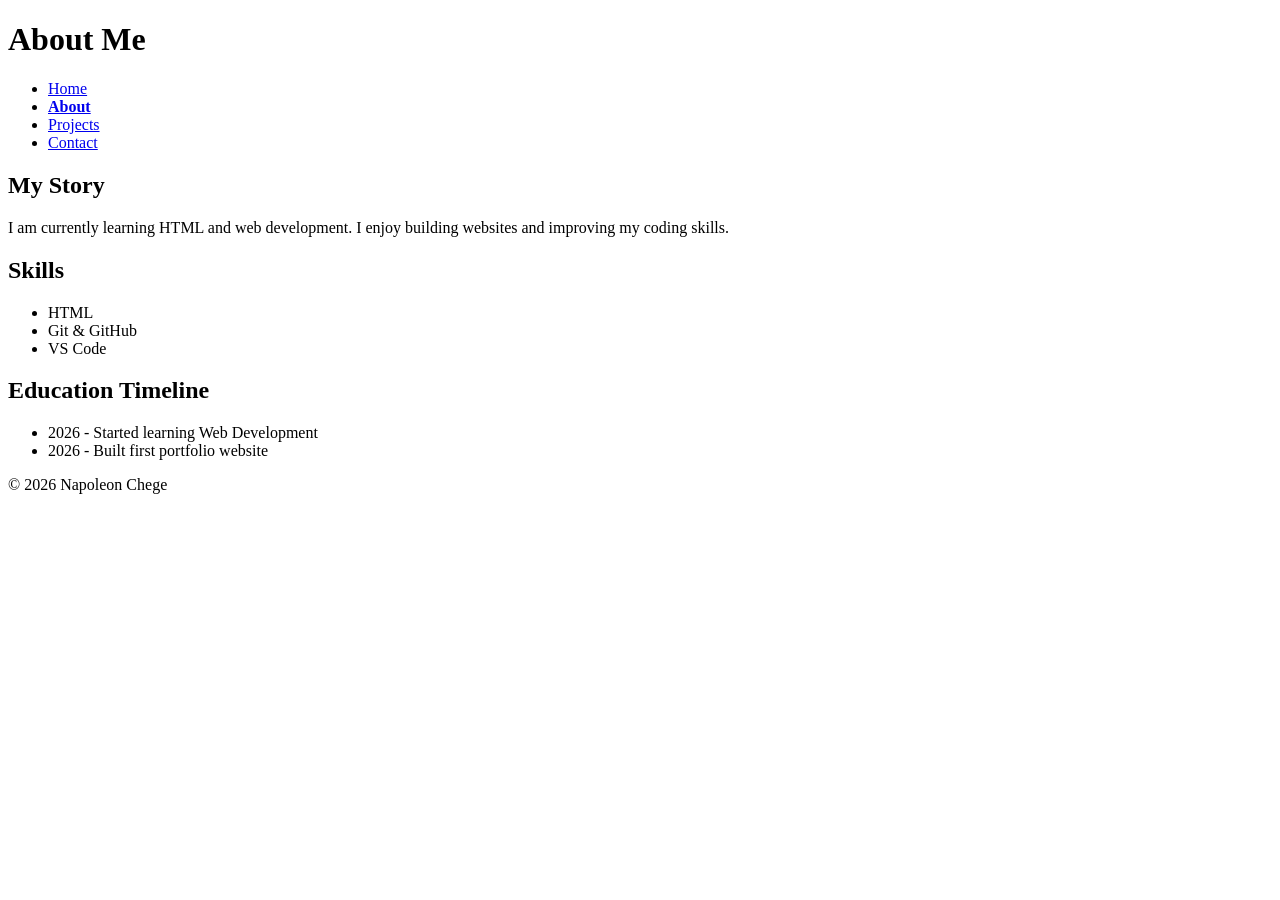
==== about.html @ 375ff03e "Week 1-2 HTML project completed" ====
<!DOCTYPE html>
<html lang="en">
<head>
    <meta charset="UTF-8">
    <meta name="viewport" content="width=device-width, initial-scale=1.0">
    <title>About Me</title>
</head>

<body>

    <header>
        <h1>About Me</h1>

        <nav>
            <ul>
                <li><a href="index.html">Home</a></li>
                <li><a href="about.html"><strong>About</strong></a></li>
                <li><a href="projects.html">Projects</a></li>
                <li><a href="contact.html">Contact</a></li>
            </ul>
        </nav>
    </header>

    <main>

        <section>
            <h2>My Story</h2>

            <p>
                I am currently learning HTML and web development.
                I enjoy building websites and improving my coding skills.
            </p>
        </section>

        <section>
            <h2>Skills</h2>

            <ul>
                <li>HTML</li>
                <li>Git & GitHub</li>
                <li>VS Code</li>
            </ul>
        </section>

        <section>
            <h2>Education Timeline</h2>

            <ul>
                <li>2026 - Started learning Web Development</li>
                <li>2026 - Built first portfolio website</li>
            </ul>
        </section>

    </main>

    <footer>
        <p>&copy; 2026 Napoleon Chege</p>
    </footer>

</body>
</html>
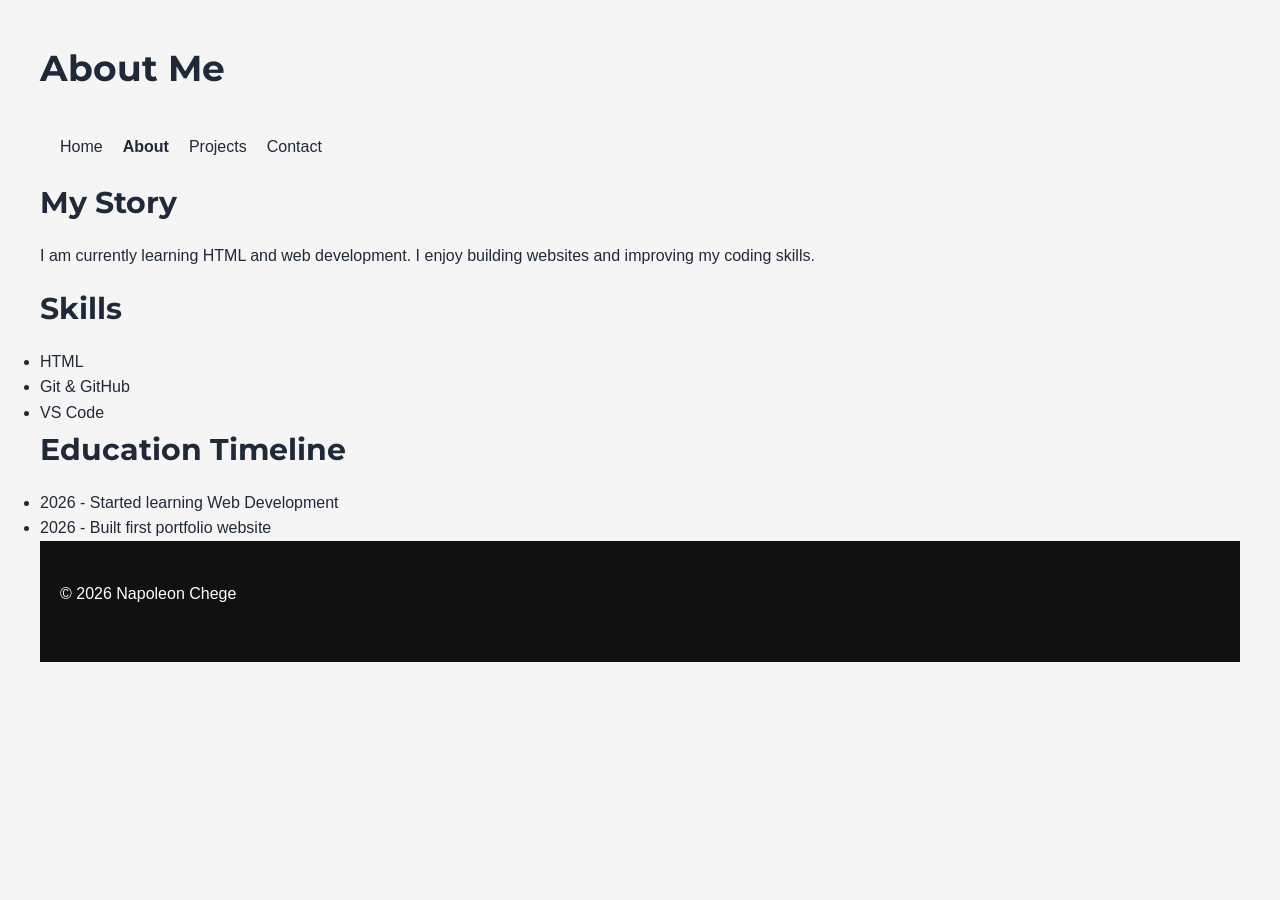
==== commit 0e473296: "Complete week-02-css-mastery" ====
--- a/about.html
+++ b/about.html
@@ -4,6 +4,12 @@
     <meta charset="UTF-8">
     <meta name="viewport" content="width=device-width, initial-scale=1.0">
     <title>About Me</title>
+    <link rel="preconnect" href="https://fonts.googleapis.com">
+    <link rel="preconnect" href="https://fonts.gstatic.com" crossorigin>
+
+    <link href="https://fonts.googleapis.com/css2?family=Montserrat:wght@400;600;700&family=Roboto:wght@400;500&display=swap" rel="stylesheet">
+
+    <link rel="stylesheet" href="styles.css">
 </head>
 
 <body>
--- a/styles.css
+++ b/styles.css
@@ -0,0 +1,400 @@
+*{
+    margin:0;
+    padding:0;
+    box-sizing:border-box;
+}
+
+img{
+    max-width:100%;
+    display:block;
+}
+
+body{
+    font-family:'Roboto',sans-serif;
+    font-size:16px;
+    line-height:1.6;
+}
+
+
+:root{
+
+    --font-xs:0.75rem;
+    --font-sm:0.875rem;
+    --font-base:1rem;
+    --font-lg:1.125rem;
+    --font-xl:1.25rem;
+    --font-2xl:1.5rem;
+    --font-3xl:1.875rem;
+    --font-4xl:2.25rem;
+}
+
+h1,h2,h3,h4,h5,h6{
+    font-family:'Montserrat',sans-serif;
+    margin-bottom:1rem;
+    font-weight:700;
+}
+
+h1{
+    font-size:var(--font-4xl);
+}
+
+h2{
+    font-size:var(--font-3xl);
+}
+
+h3{
+    font-size:var(--font-2xl);
+}
+
+p{
+    margin-bottom:1rem;
+}
+
+small{
+    font-size:var(--font-sm);
+}
+
+
+:root{
+
+    --color-primary:#2563eb;
+    --color-primary-light:#60a5fa;
+    --color-primary-dark:#1d4ed8;
+
+    --color-secondary:#f59e0b;
+
+    --color-background:#f8fafc;
+
+    --color-text:#1f2937;
+
+    --color-muted:#6b7280;
+}
+
+body{
+    font-family: 'Roboto', sans-serif;
+    background: var(--color-background);
+    color: var(--color-text);
+}
+
+a{
+    color:var(--color-text);
+    text-decoration:none;
+    transition:.3s;
+}
+
+a:hover{
+    color:var(--color-primary);
+}
+
+
+nav{
+
+    display:flex;
+
+    justify-content:space-between;
+
+    align-items:center;
+
+    padding:20px;
+}
+
+nav ul{
+
+    display:flex;
+
+    list-style:none;
+
+    gap:20px;
+}
+
+
+.hero{
+
+    display:flex;
+
+    flex-direction:column;
+
+    gap:30px;
+
+    align-items:center;
+
+    padding:40px 20px;
+}
+
+.hero img{
+
+    width:250px;
+
+    border-radius:10px;
+}
+
+
+.button{
+
+    display:inline-block;
+
+    background:var(--color-primary);
+
+    color:white;
+
+    padding:12px 24px;
+
+    border-radius:8px;
+
+    transition:.3s;
+}
+
+.button:hover{
+
+    transform:translateY(-2px);
+
+    box-shadow:0 5px 15px rgba(0,0,0,.2);
+
+    background:var(--color-primary-dark);
+}
+
+.button:focus{
+
+    outline:2px solid var(--color-primary);
+
+    outline-offset:2px;
+}
+
+
+
+.projects{
+
+    display:grid;
+
+    grid-template-columns:1fr;
+
+    gap:20px;
+}
+
+
+footer{
+
+    display:flex;
+
+    flex-wrap:wrap;
+
+    justify-content:space-between;
+
+    gap:30px;
+
+    padding:40px 20px;
+
+    background:#111;
+
+    color:white;
+}
+
+footer .copyright{
+
+    width:100%;
+
+    text-align:center;
+
+    margin-top:20px;
+}
+
+
+.gallery{
+
+    display:grid;
+
+    grid-template-columns:repeat(3,1fr);
+
+    gap:20px;
+}
+
+
+.layout{
+
+display:grid;
+
+grid-template-areas:
+
+"header header"
+
+"sidebar main"
+
+"footer footer";
+
+grid-template-columns:250px 1fr;
+
+gap:20px;
+}
+
+header{
+grid-area:header;
+}
+
+aside{
+grid-area:sidebar;
+}
+
+main{
+grid-area:main;
+}
+
+footer{
+grid-area:footer;
+}
+
+
+@media(min-width:768px){
+
+.hero{
+
+flex-direction:row;
+
+justify-content:space-between;
+}
+
+.projects{
+
+grid-template-columns:repeat(2,1fr);
+
+}
+
+}
+
+
+@media(min-width:1024px){
+
+.projects{
+
+grid-template-columns:repeat(3,1fr);
+
+}
+
+}
+
+
+@media(min-width:1280px){
+
+.container{
+
+max-width:1200px;
+
+margin:auto;
+
+}
+
+}
+
+
+
+form{
+
+display:flex;
+
+flex-direction:column;
+
+gap:15px;
+}
+
+input,
+textarea{
+
+padding:12px;
+
+border:1px solid #ccc;
+
+border-radius:6px;
+}
+
+
+@media(min-width:1024px){
+
+.contact{
+
+display:grid;
+
+grid-template-columns:2fr 1fr;
+
+gap:40px;
+
+}
+
+}
+
+
+
+/* =========================
+   Task 3.2 - Box Model
+   ========================= */
+
+* {
+    margin: 0;
+    padding: 0;
+    box-sizing: border-box;
+}
+
+body {
+    font-family: Arial, sans-serif;
+    background-color: #f5f5f5;
+    padding: 40px;
+}
+
+/* Exercise 1: Four Boxes */
+.box {
+    width: 300px;
+    background-color: lightblue;   /* Content */
+    padding: 30px;                 /* Padding */
+    border: 5px solid black;       /* Border */
+    margin: 20px 0;                /* Margin */
+    text-align: center;
+}
+
+/* Exercise 2: Fixed Box */
+.broken-box {
+    width: 300px;
+    padding: 20px;
+    border: none;
+    box-sizing: border-box;
+    background-color: lightgreen;
+    margin: 20px 0;
+    text-align: center;
+}
+
+/* Exercise 3: Card */
+.card {
+    width: 300px;
+    padding: 20px;
+    border: 1px solid gray;
+    box-sizing: border-box;
+    background-color: white;
+    margin-top: 30px;
+}
+
+.card img {
+    width: 100%;
+    display: block;
+    margin-bottom: 20px;
+}
+
+.card h2 {
+    margin-bottom: 15px;
+}
+
+.card p {
+    margin-bottom: 20px;
+    line-height: 1.6;
+}
+
+.card button {
+    background-color: #0077ff;
+    color: white;
+    border: none;
+    padding: 10px 20px;
+    cursor: pointer;
+}
+
+.card button:hover {
+    background-color: #005ec4;
+}
+
+
+
